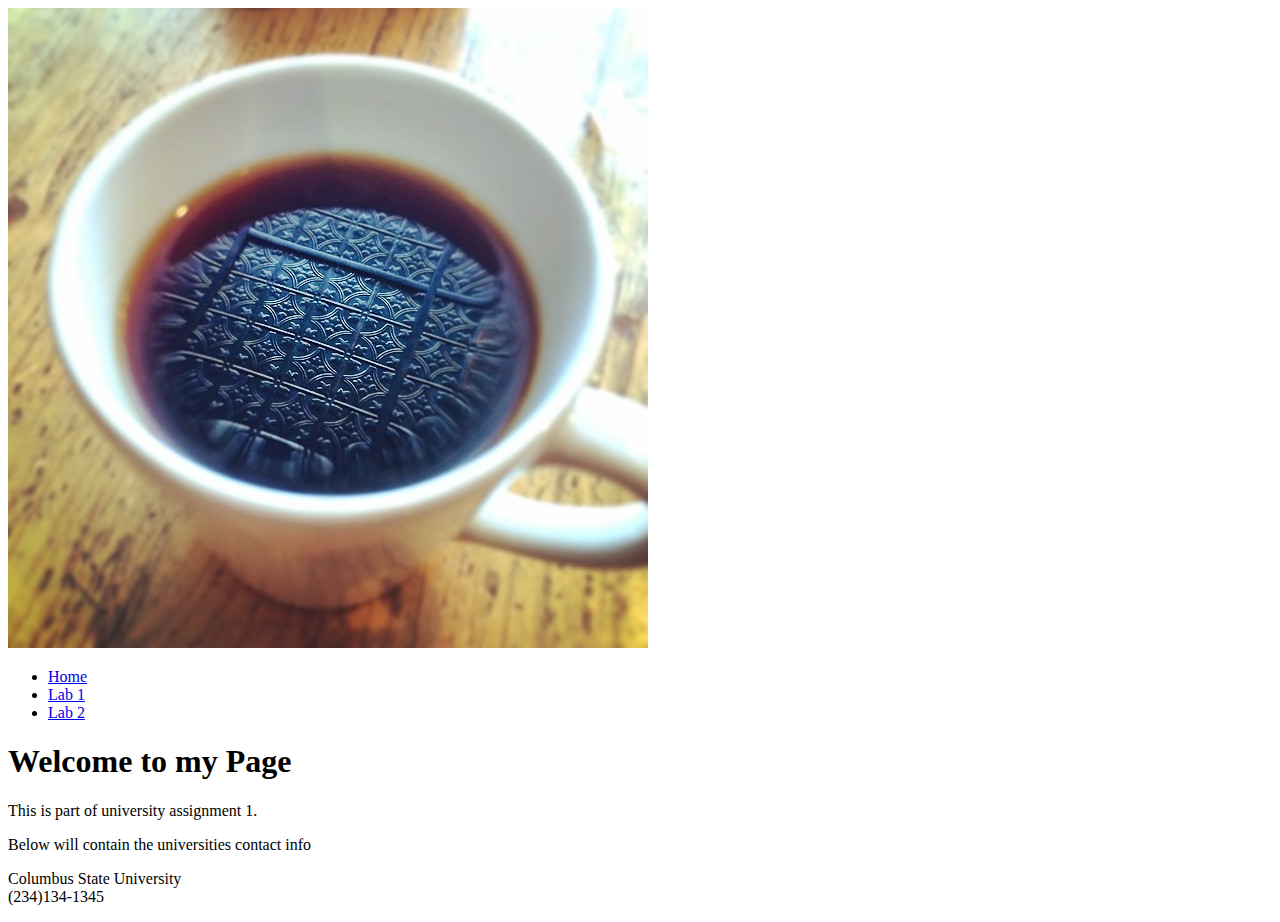
==== index.html @ e3f60d3f "Initial commit" ====
<!DOCTYPE html>
<html>
  <head>
    <meta charset="utf-8">
    <meta name="viewport" content="width=device-width">
    <title>repl.it</title>
    <link href="style.css" rel="stylesheet" type="text/css" />
  </head>
  <body>
  <header><div class="banner"  text-align:center;"><img src="images/coffee.jpg" ></header>
  <nav>
    <ul>
      <li><a href="index.html">Home</a></li>
      <li><a href="page1.html">Lab 1</a></li>
      <li><a href="page2.html">Lab 2</a></li>
    </ul>
  </nav>
  <main>
    <h1>Welcome to my Page</h1>
    <p>This is part of university assignment 1. </p>
    <p>Below will contain the universities contact info</p>
    </main>
  <footer>
    <p>Columbus State University<br />(234)134-1345</p>
  </footer>
    <script src="script.js"></script>
  </body>
</html>
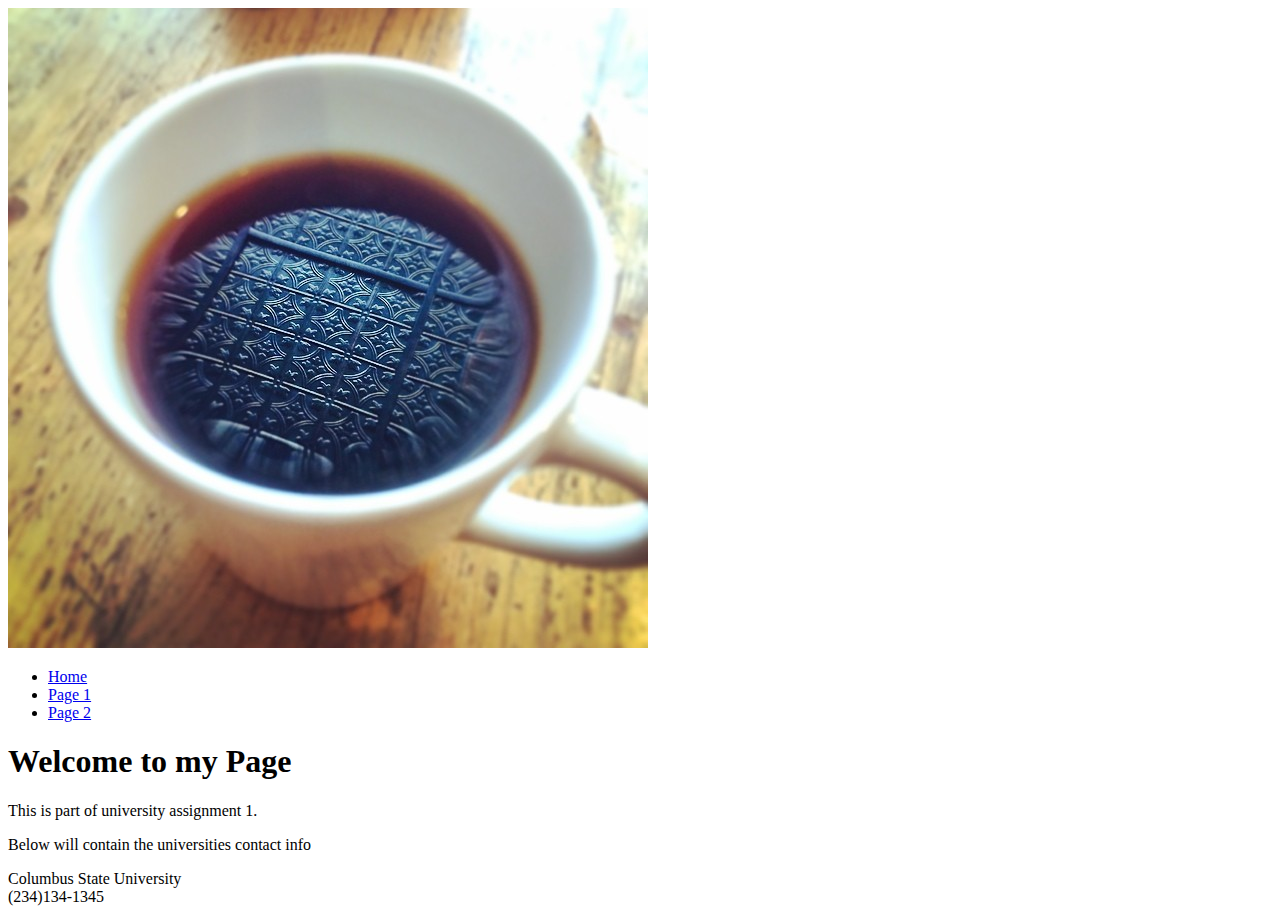
==== commit 4e632caa: "Worked on Page 2 on assignment 1" ====
--- a/index.html
+++ b/index.html
@@ -11,8 +11,8 @@
   <nav>
     <ul>
       <li><a href="index.html">Home</a></li>
-      <li><a href="page1.html">Lab 1</a></li>
-      <li><a href="page2.html">Lab 2</a></li>
+      <li><a href="page1.html">Page 1</a></li>
+      <li><a href="page2.html">Page 2</a></li>
     </ul>
   </nav>
   <main>
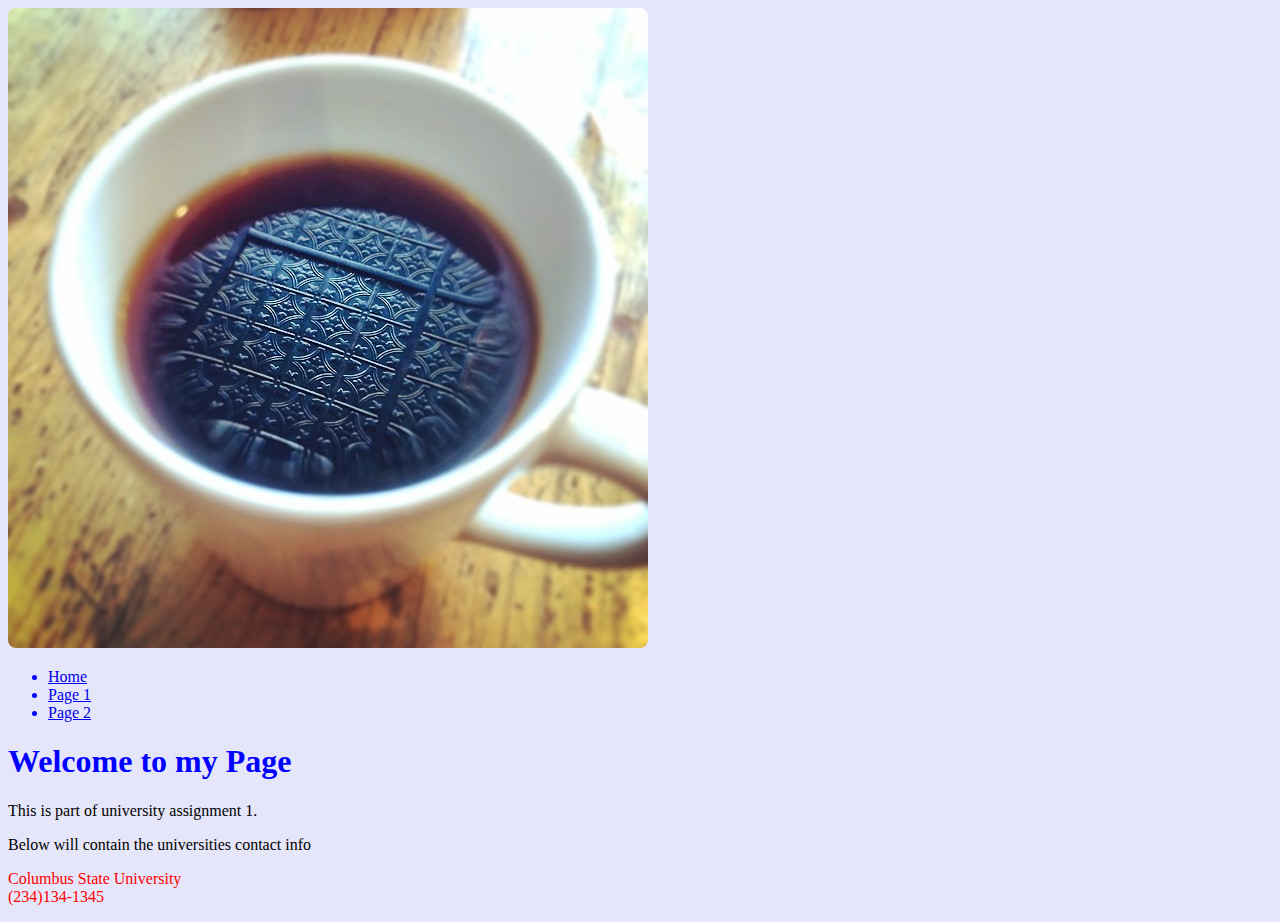
==== commit 1dabdb38: "Completed CSS stylesheet" ====
--- a/index.html
+++ b/index.html
@@ -1,4 +1,5 @@
 <!DOCTYPE html>
+<link rel="stylesheet" href="style.css" type="text/css">
 <html>
   <head>
     <meta charset="utf-8">
--- a/style.css
+++ b/style.css
@@ -0,0 +1,40 @@
+main {
+  background-color: lavender;
+}
+nav {
+  color: blue;
+}
+footer{
+  color: red;
+}
+header{
+  color: black;
+}
+body {
+  background-color: lavender;
+}
+h1 {
+  color: blue;
+}
+p {
+  font-family: serif;
+}
+img{
+  border-radius: 8px;
+}
+
+table{
+  font-size: 1.5em;
+  font-family: serif;
+  color: palevioletred;
+  background-color: lightblue;
+}
+th{
+   color: white;
+  background-color: black;
+
+}
+
+tr:nth-child(odd) { 
+            background-color: lightgray; 
+        } --- a/style.css
+++ b/style.css
@@ -0,0 +1,40 @@
+main {
+  background-color: lavender;
+}
+nav {
+  color: blue;
+}
+footer{
+  color: red;
+}
+header{
+  color: black;
+}
+body {
+  background-color: lavender;
+}
+h1 {
+  color: blue;
+}
+p {
+  font-family: serif;
+}
+img{
+  border-radius: 8px;
+}
+
+table{
+  font-size: 1.5em;
+  font-family: serif;
+  color: palevioletred;
+  background-color: lightblue;
+}
+th{
+   color: white;
+  background-color: black;
+
+}
+
+tr:nth-child(odd) { 
+            background-color: lightgray; 
+        } 